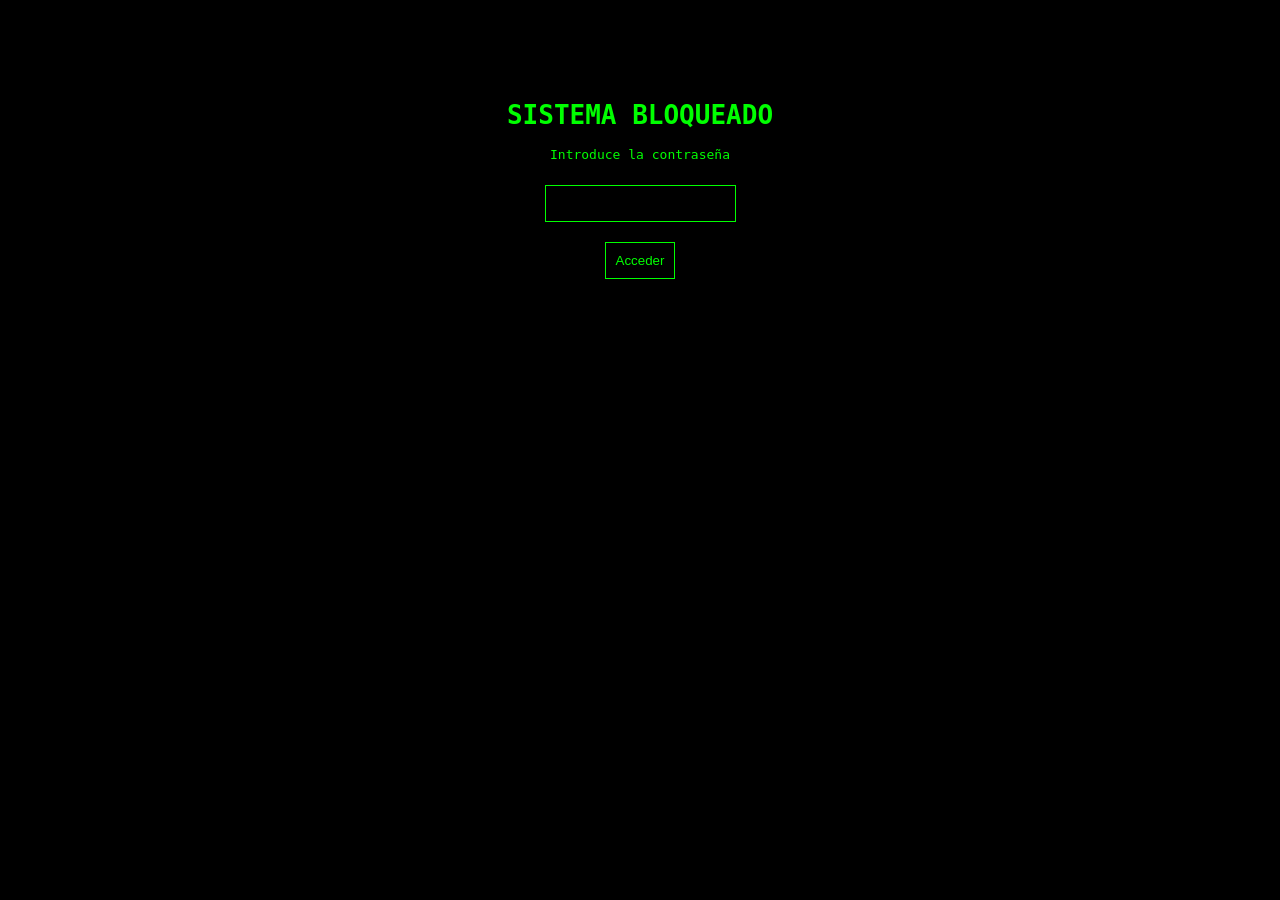
==== index.html @ e2ceea11 "Add files via upload" ====
<!DOCTYPE html>
<html>
<head>
    <title>Inicio</title>
    <link rel="stylesheet" href="css/estilos.css">
</head>
<body>

<h1>SISTEMA BLOQUEADO</h1>
<p>Introduce la contraseña</p>

<input type="password" id="pass">
<br>
<button onclick="entrar()">Acceder</button>

<script src="js/script.js"></script>
</body>
</html>
---- css/estilos.css ----
body {
    background-color: black;
    color: #00ff00;
    font-family: monospace;
    text-align: center;
    margin-top: 100px;
}

input, button {
    padding: 10px;
    margin: 10px;
    background: black;
    color: #00ff00;
    border: 1px solid #00ff00;
}

button:hover {
    background: #00ff00;
    color: black;
    cursor: pointer;
}
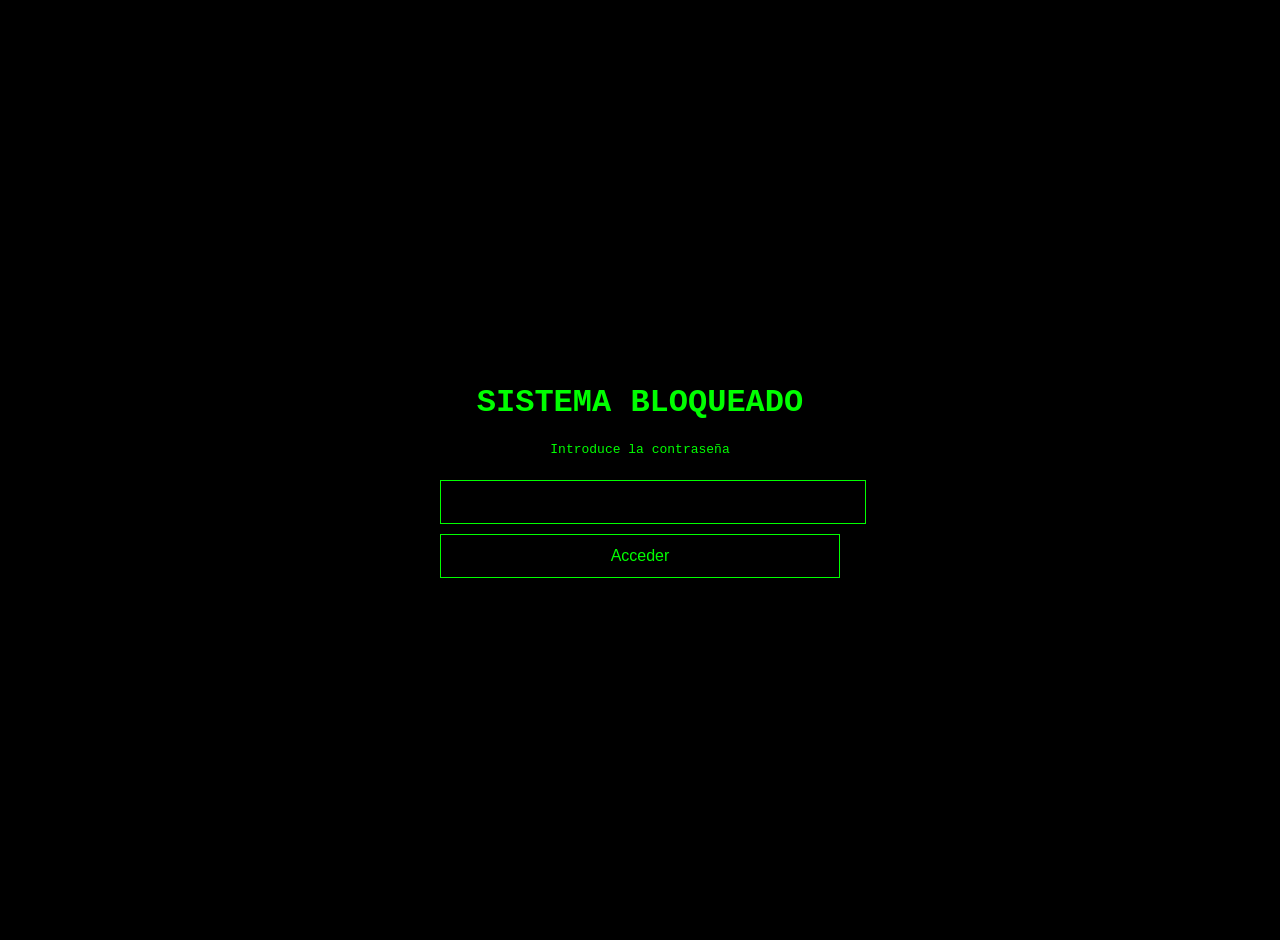
==== commit e233240c: "Update index.html" ====
--- a/index.html
+++ b/index.html
@@ -2,17 +2,19 @@
 <html>
 <head>
     <title>Inicio</title>
+    <meta name="viewport" content="width=device-width, initial-scale=1.0">
     <link rel="stylesheet" href="css/estilos.css">
 </head>
 <body>
 
-<h1>SISTEMA BLOQUEADO</h1>
-<p>Introduce la contraseña</p>
+<div class="container">
+    <h1>SISTEMA BLOQUEADO</h1>
+    <p>Introduce la contraseña</p>
 
-<input type="password" id="pass">
-<br>
-<button onclick="entrar()">Acceder</button>
+    <input type="password" id="pass">
+    <button onclick="entrar()">Acceder</button>
+</div>
 
 <script src="js/script.js"></script>
 </body>
-</html>+</html>
--- a/css/estilos.css
+++ b/css/estilos.css
@@ -3,19 +3,71 @@
     color: #00ff00;
     font-family: monospace;
     text-align: center;
-    margin-top: 100px;
+    margin: 0;
+    padding: 20px;
+
+    /* CENTRADO PERFECTO */
+    display: flex;
+    flex-direction: column;
+    justify-content: center;
+    align-items: center;
+    height: 100vh;
 }
 
-input, button {
-    padding: 10px;
-    margin: 10px;
+/* CONTENEDOR */
+.container {
+    width: 90%;
+    max-width: 400px;
+}
+
+/* TITULOS */
+h1 {
+    font-size: 2rem;
+}
+
+h2 {
+    font-size: 1.5rem;
+}
+
+/* INPUTS */
+input {
+    width: 100%;
+    padding: 12px;
+    margin: 10px 0;
     background: black;
     color: #00ff00;
     border: 1px solid #00ff00;
+    font-size: 1rem;
+}
+
+/* BOTONES */
+button {
+    width: 100%;
+    padding: 12px;
+    background: black;
+    color: #00ff00;
+    border: 1px solid #00ff00;
+    font-size: 1rem;
+    cursor: pointer;
 }
 
 button:hover {
     background: #00ff00;
     color: black;
-    cursor: pointer;
-}+}
+
+/* 📱 RESPONSIVE (celulares) */
+@media (max-width: 600px) {
+    h1 {
+        font-size: 1.6rem;
+    }
+
+    h2 {
+        font-size: 1.3rem;
+    }
+
+    input, button {
+        font-size: 0.9rem;
+        padding: 10px;
+    }
+}
